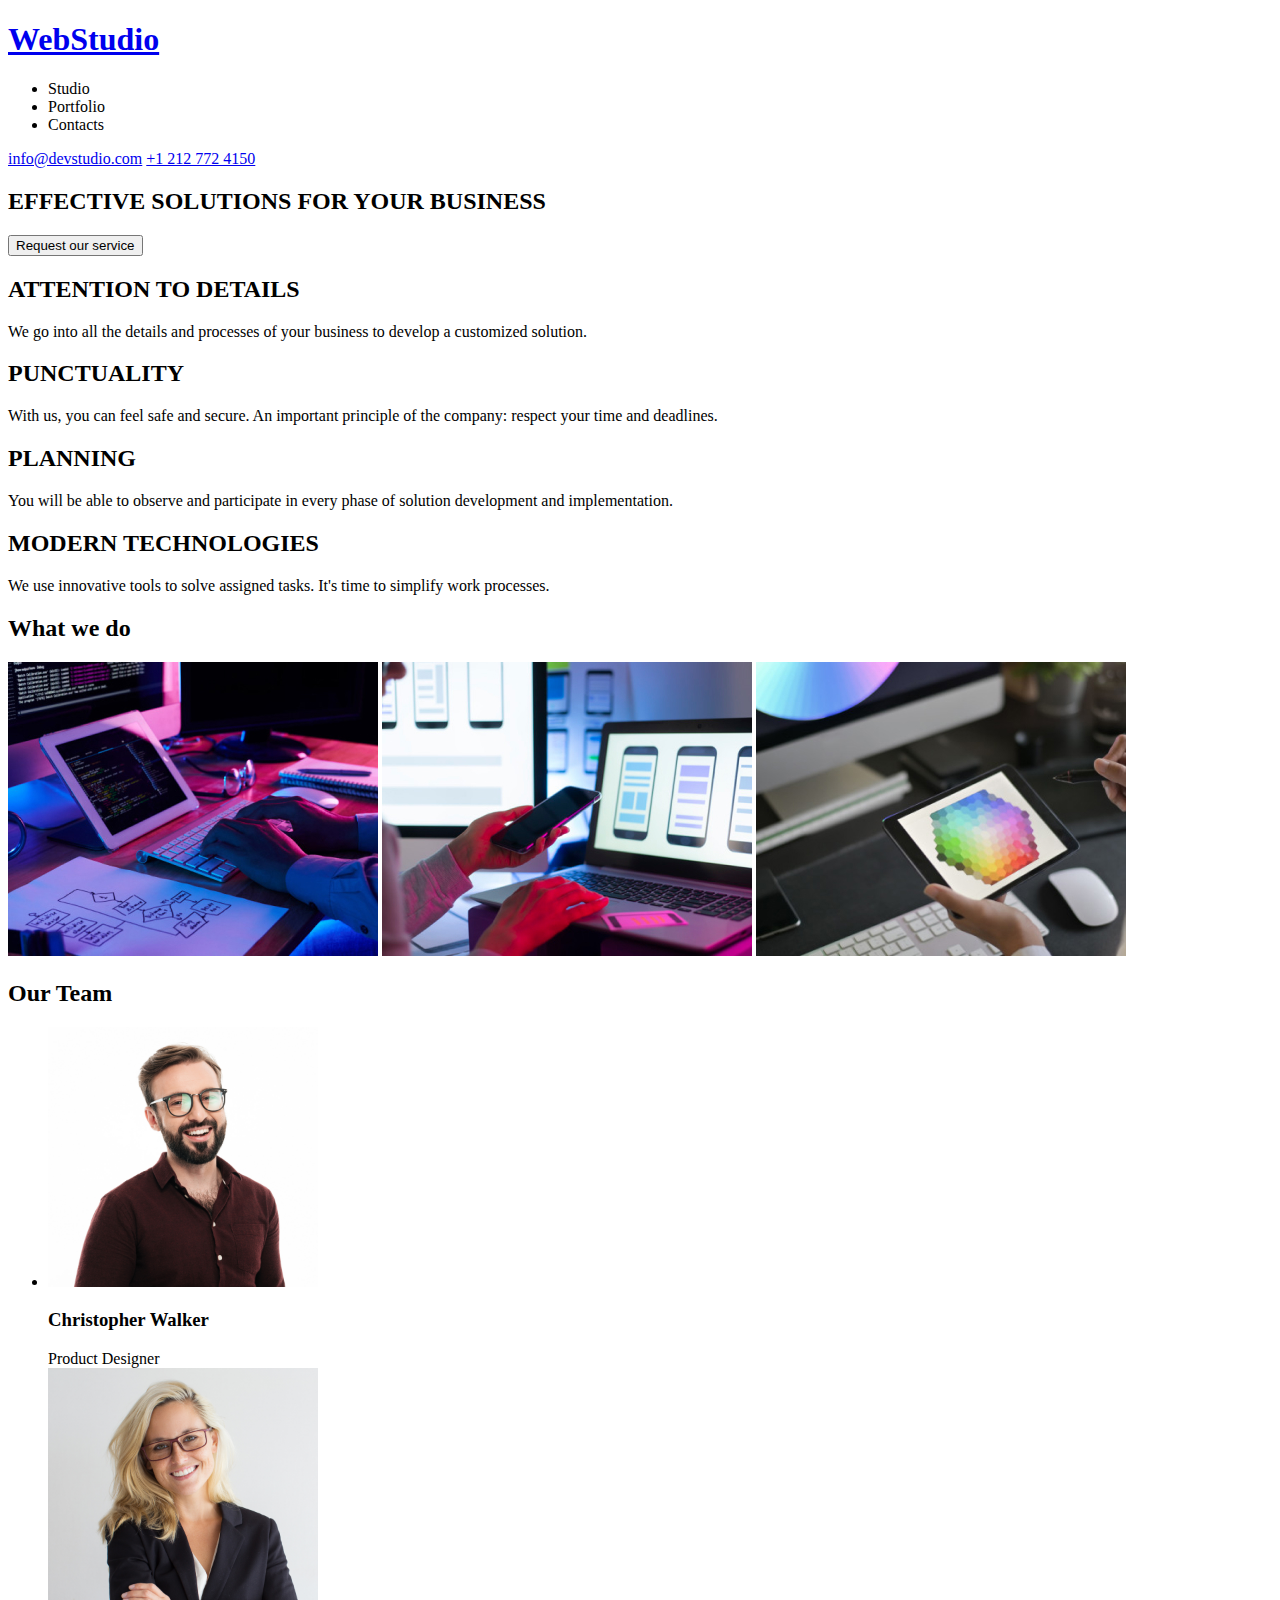
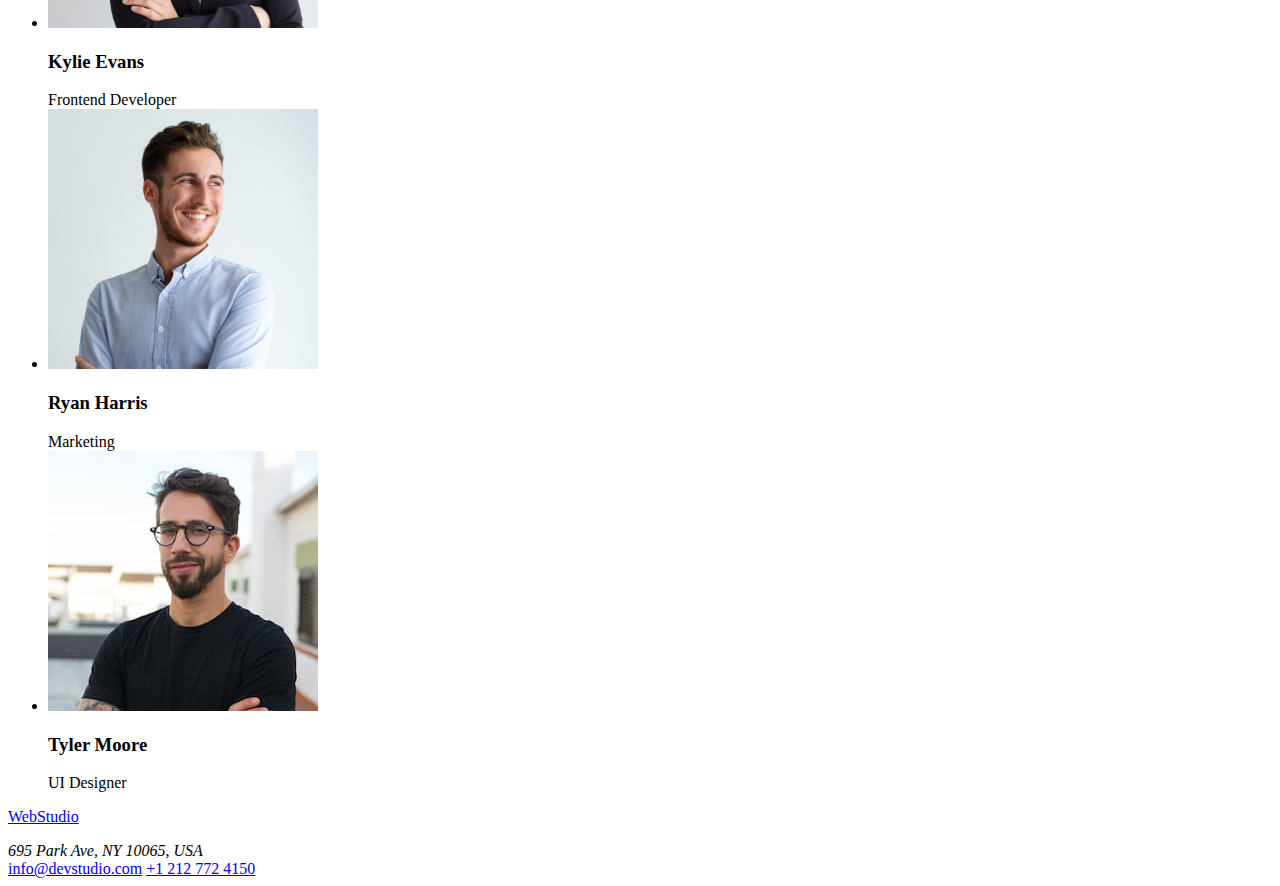
==== index.html @ a1c1fa23 "Copy of the first homework" ====
<!DOCTYPE html>
<html lang="en">
  <head>
    <meta charset="UTF-8" />
    <meta name="viewport" content="width=device-width, initial-scale=1.0" />
    <title>Studio</title>
  </head>
  <body>
    <header>
      <h1>
        <a href="index.html">WebStudio</a>
      </h1>

      <nav>
        <ul>
          <li>Studio</li>
          <li>Portfolio</li>
          <li>Contacts</li>
        </ul>
      </nav>

      <a href="mailto:info@devstudio.com">info@devstudio.com</a>
      <a href="tel:+12127724150"> +1 212 772 4150 </a>
    </header>

    <main>
      <h2>EFFECTIVE SOLUTIONS FOR YOUR BUSINESS</h2>

      <button>Request our service</button>

      <section>
        <h2>ATTENTION TO DETAILS</h2>
        <div>
          We go into all the details and processes of your business to develop a
          customized solution.
        </div>

        <h2>PUNCTUALITY</h2>
        <div>
          With us, you can feel safe and secure. An important principle of the
          company: respect your time and deadlines.
        </div>

        <h2>PLANNING</h2>
        <div>
          You will be able to observe and participate in every phase of solution
          development and implementation.
        </div>

        <h2>MODERN TECHNOLOGIES</h2>
        <div>
          We use innovative tools to solve assigned tasks. It's time to simplify
          work processes.
        </div>
      </section>

      <section>
        <h2>What we do</h2>

        <img
          src="images/fingersWritingCodeOnKeyboard.jpg"
          alt="fingers writing code on keyboard"
          width="370"
        />
        <img
          src="images/watchingPhoneNearLaptop.jpg"
          alt="watching phone near laptop"
          width="370"
        />
        <img
          src="images/drawingOnTheTablet.jpg"
          alt="drawing on the tablet"
          width="370"
        />
      </section>

      <section>
        <h2>Our Team</h2>

        <ul>
          <li>
            <img
              src="images/christopherWalkerPhoto.jpg"
              alt="Cristopher Walker photo"
              width="270"
            />

            <h3>Christopher Walker</h3>
            <span>Product Designer</span>
          </li>

          <li>
            <img
              src="images/kylieEvansPhoto.jpg"
              alt="Kylie Evans photo"
              width="270"
            />

            <h3>Kylie Evans</h3>
            <span>Frontend Developer</span>
          </li>

          <li>
            <img
              src="images/ryanHarrisPhoto.jpg"
              alt="Ryan Harris photo"
              width="270"
            />

            <h3>Ryan Harris</h3>
            <span>Marketing</span>
          </li>

          <li>
            <img
              src="images/tylerMoorePhoto.jpg"
              alt="Tyler Moore photo"
              width="270"
            />

            <h3>Tyler Moore</h3>
            <span>UI Designer</span>
          </li>
        </ul>
      </section>
    </main>

    <footer>
      <p>
        <a href="index.html">WebStudio</a>
      </p>

      <address>695 Park Ave, NY 10065, USA</address>

      <a href="mailto:info@devstudio.com">info@devstudio.com</a>
      <a href="tel:+12127724150"> +1 212 772 4150 </a>
    </footer>
  </body>
</html>
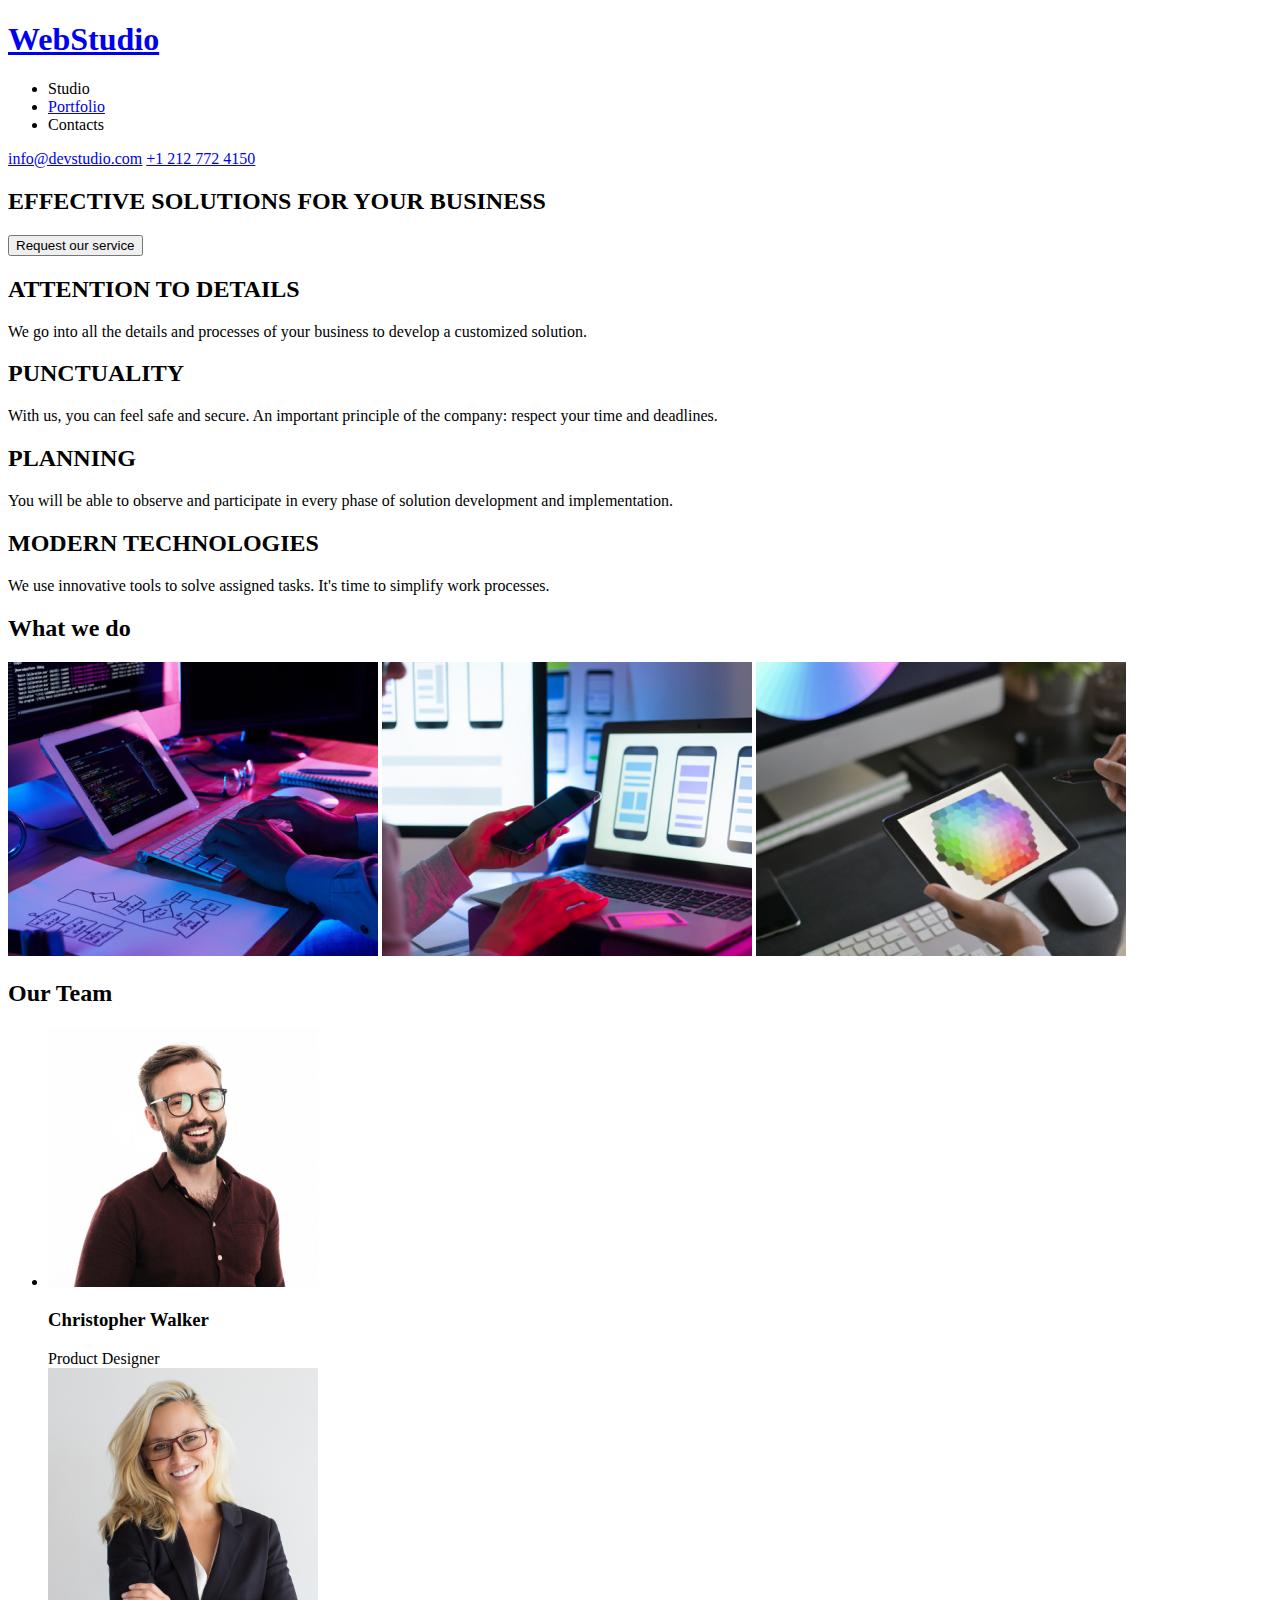
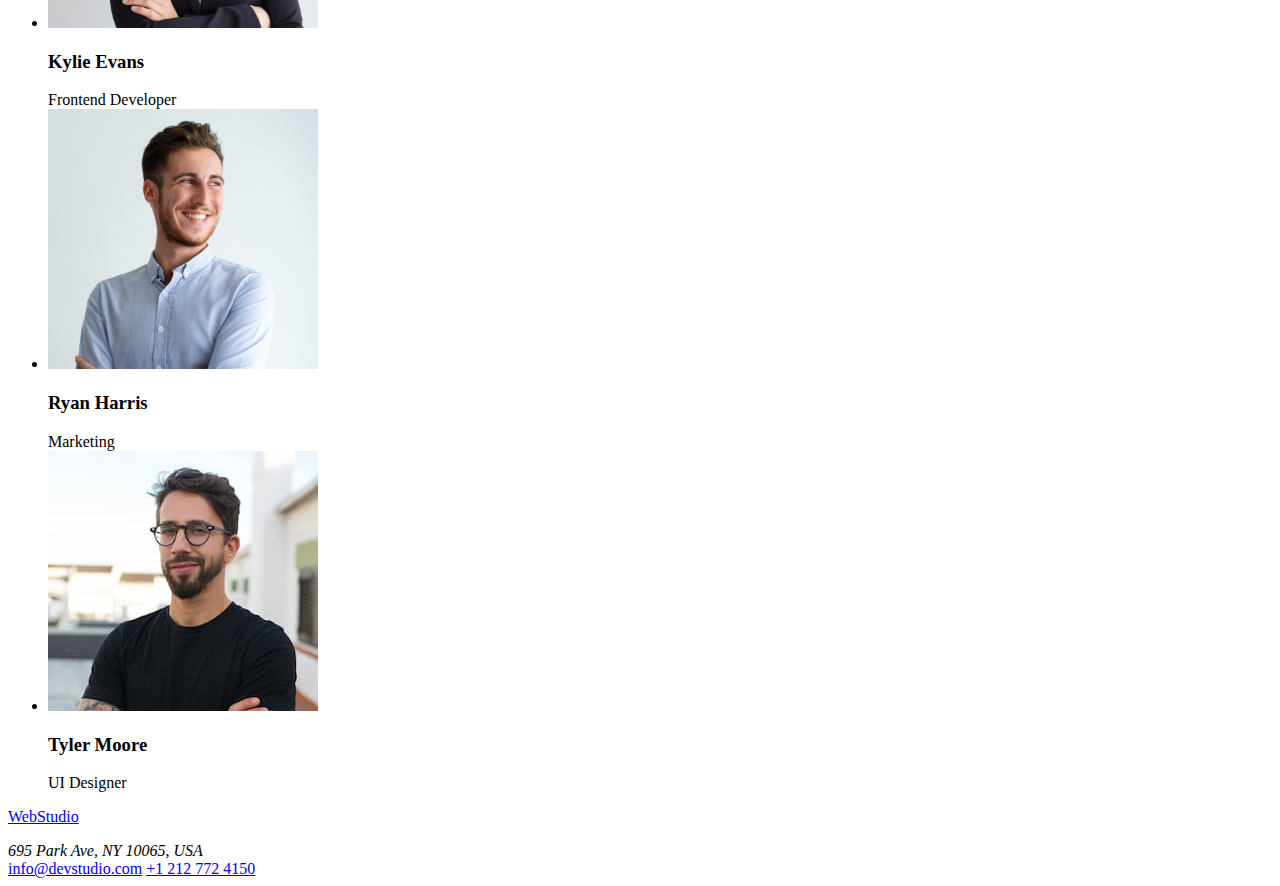
==== commit 5277d1cb: "Homework 2" ====
--- a/index.html
+++ b/index.html
@@ -14,7 +14,14 @@
       <nav>
         <ul>
           <li>Studio</li>
-          <li>Portfolio</li>
+          <li>
+            <a
+              href="portofolio.html"
+              target="_blank"
+              rel="noopener noreferrer nofollow"
+              >Portfolio</a
+            >
+          </li>
           <li>Contacts</li>
         </ul>
       </nav>
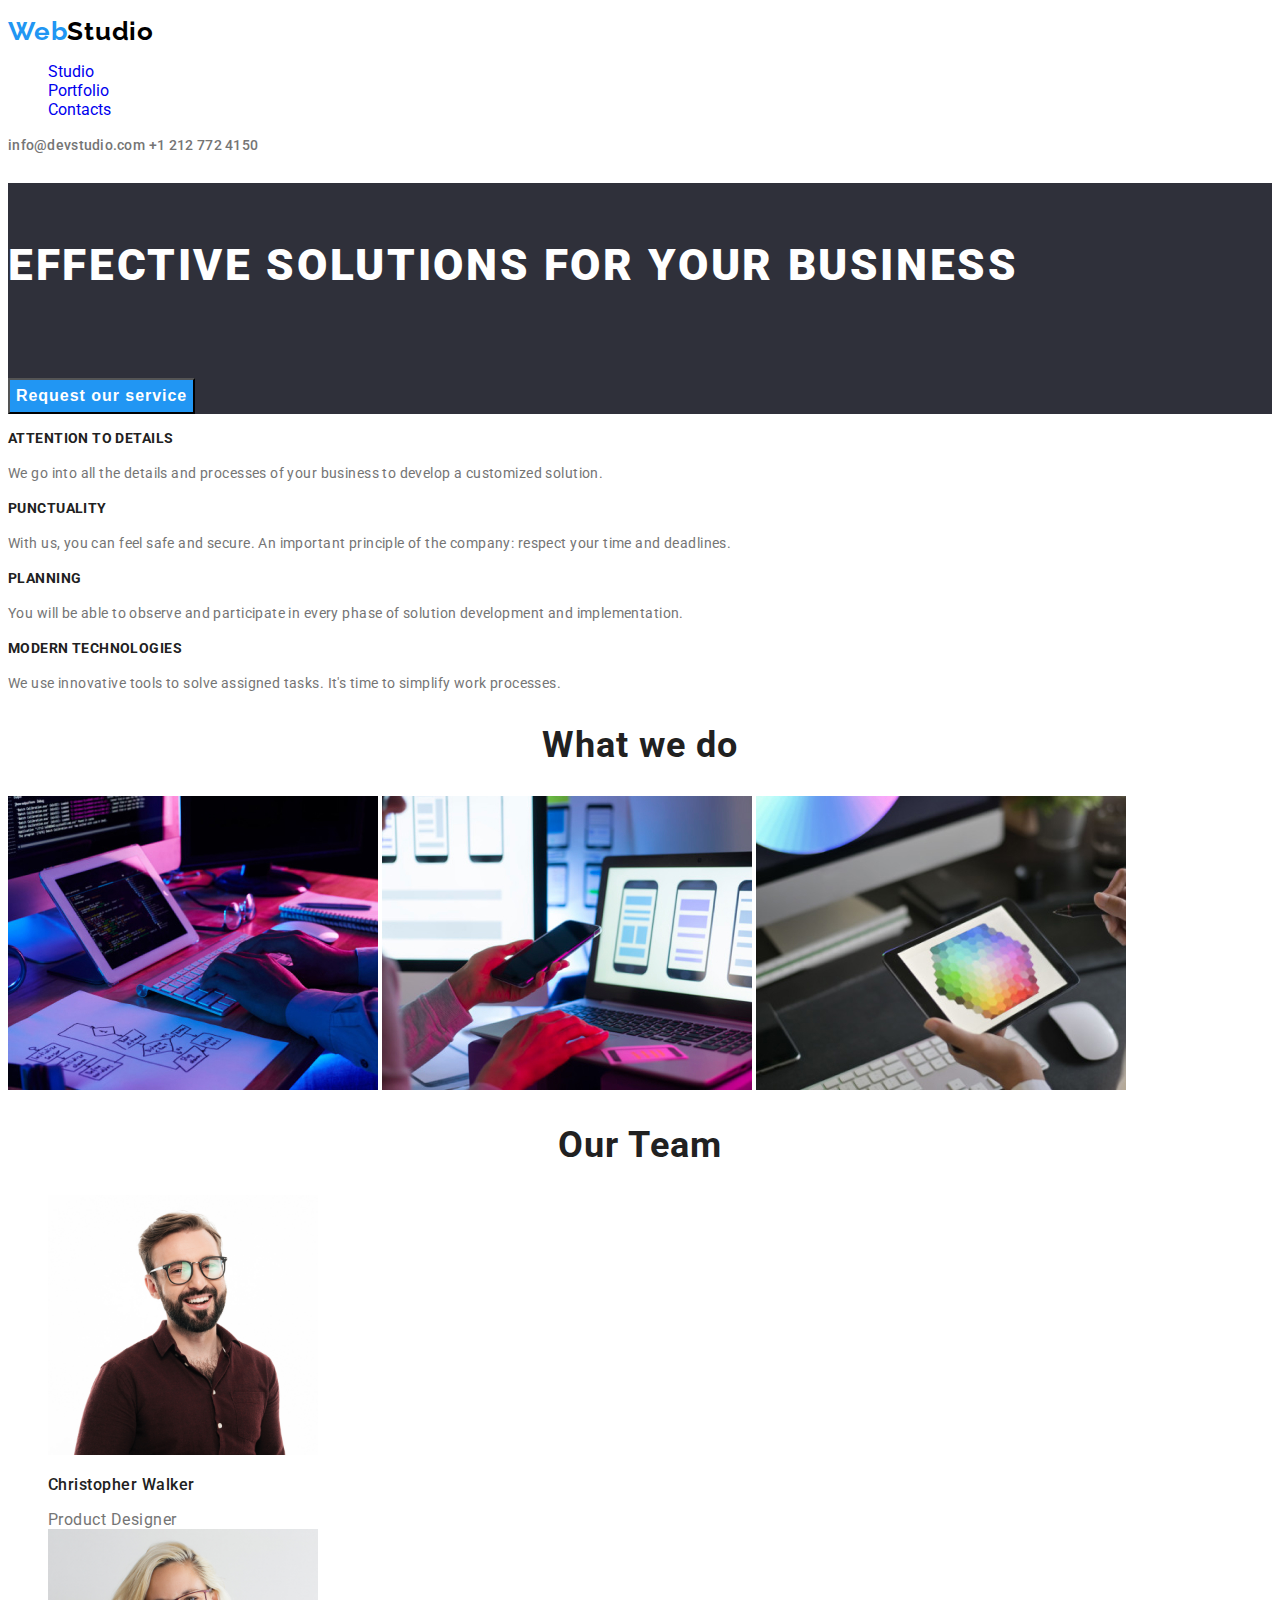
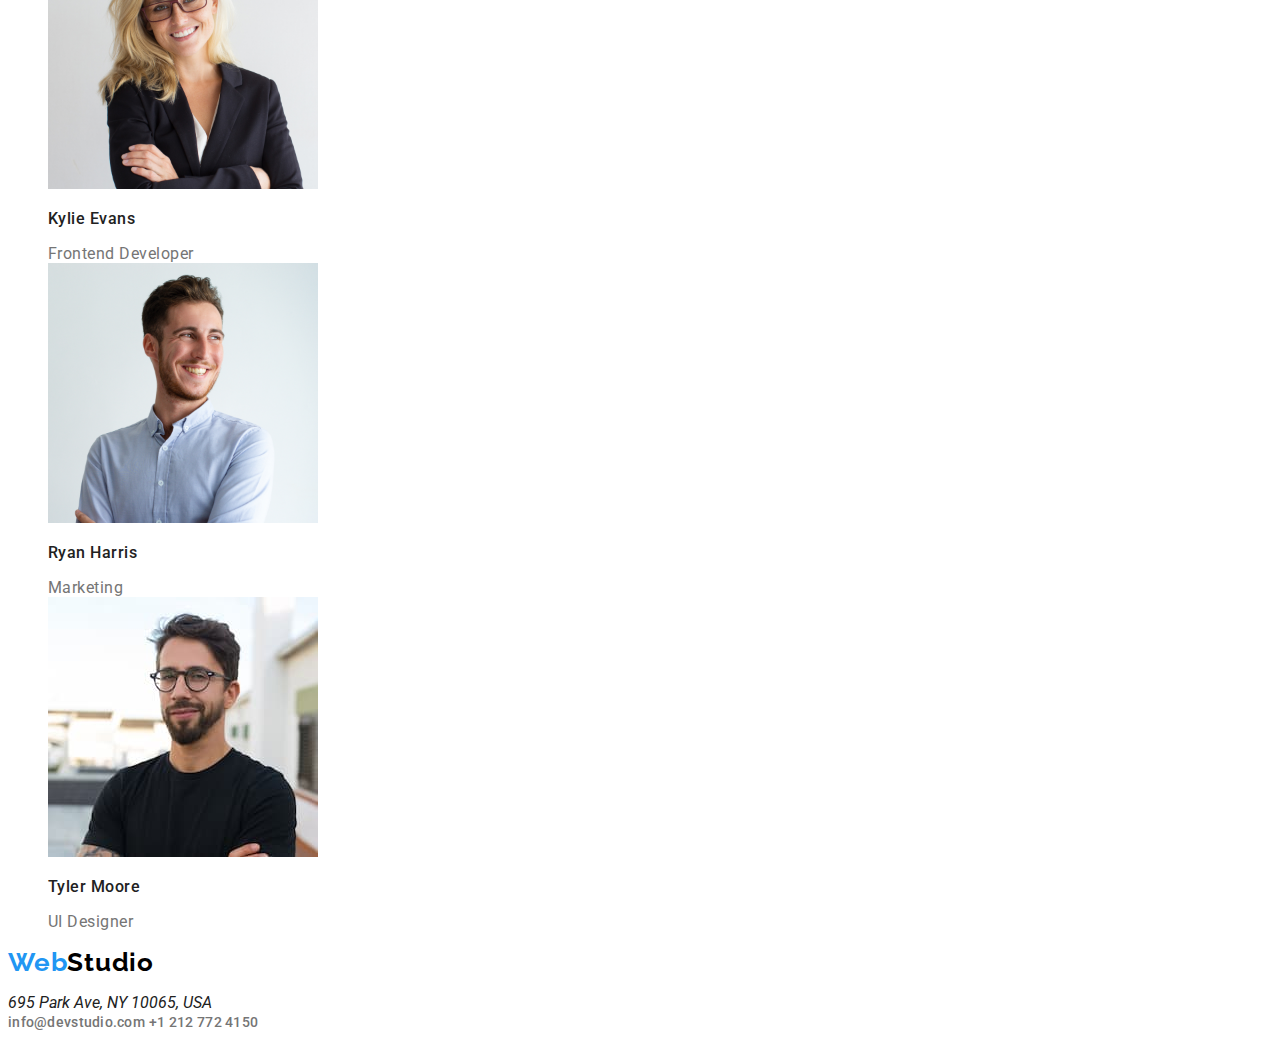
==== commit ea0cfc82: "homework 2" ====
--- a/index.html
+++ b/index.html
@@ -4,16 +4,32 @@
     <meta charset="UTF-8" />
     <meta name="viewport" content="width=device-width, initial-scale=1.0" />
     <title>Studio</title>
+    <link rel="preconnect" href="https://fonts.googleapis.com" />
+    <link rel="preconnect" href="https://fonts.gstatic.com" crossorigin />
+    <link rel="preconnect" href="https://fonts.googleapis.com" />
+    <link rel="preconnect" href="https://fonts.gstatic.com" crossorigin />
+    <link
+      href="https://fonts.googleapis.com/css2?family=Raleway:wght@700&family=Roboto:wght@400;500;700;900&display=swap"
+      rel="stylesheet"
+    />
+    <link rel="stylesheet" href="css/style.css" />
   </head>
   <body>
     <header>
-      <h1>
-        <a href="index.html">WebStudio</a>
-      </h1>
+      <p class="webstudio-icon">
+        <a href="index.html">Web<span class="studio-text">Studio</span></a>
+      </p>
 
       <nav>
-        <ul>
-          <li>Studio</li>
+        <ul class="navigation-menu">
+          <li>
+            <a
+              href="index.html"
+              target="_blank"
+              rel="noopener noreferrer nofollow"
+              >Studio</a
+            >
+          </li>
           <li>
             <a
               href="portofolio.html"
@@ -22,39 +38,51 @@
               >Portfolio</a
             >
           </li>
-          <li>Contacts</li>
+          <li>
+            <a
+              href="contacts.html"
+              target="_blank"
+              rel="noopener noreferrer nofollow"
+              >Contacts</a
+            >
+          </li>
         </ul>
       </nav>
-
-      <a href="mailto:info@devstudio.com">info@devstudio.com</a>
-      <a href="tel:+12127724150"> +1 212 772 4150 </a>
+      <div class="contact-details">
+        <a href="mailto:info@devstudio.com">info@devstudio.com</a>
+        <a href="tel:+12127724150"> +1 212 772 4150 </a>
+      </div>
     </header>
 
     <main>
-      <h2>EFFECTIVE SOLUTIONS FOR YOUR BUSINESS</h2>
+      <section class="hero-section">
+        <h1>EFFECTIVE SOLUTIONS FOR YOUR BUSINESS</h1>
+      <div>
+        <button class="request-button">Request our service</button>
+      </div>
+      </section>
+      
 
-      <button>Request our service</button>
-
-      <section>
-        <h2>ATTENTION TO DETAILS</h2>
+      <section class="text-board-section">
+        <h3>ATTENTION TO DETAILS</h3>
         <div>
           We go into all the details and processes of your business to develop a
           customized solution.
         </div>
 
-        <h2>PUNCTUALITY</h2>
+        <h3>PUNCTUALITY</h3>
         <div>
           With us, you can feel safe and secure. An important principle of the
           company: respect your time and deadlines.
         </div>
 
-        <h2>PLANNING</h2>
+        <h3>PLANNING</h3>
         <div>
           You will be able to observe and participate in every phase of solution
           development and implementation.
         </div>
 
-        <h2>MODERN TECHNOLOGIES</h2>
+        <h3>MODERN TECHNOLOGIES</h3>
         <div>
           We use innovative tools to solve assigned tasks. It's time to simplify
           work processes.
@@ -84,7 +112,7 @@
       <section>
         <h2>Our Team</h2>
 
-        <ul>
+        <ul class="team-member-list">
           <li>
             <img
               src="images/christopherWalkerPhoto.jpg"
@@ -133,14 +161,15 @@
     </main>
 
     <footer>
-      <p>
-        <a href="index.html">WebStudio</a>
+      <p class="webstudio-icon">
+        <a href="index.html">Web<span class="studio-text">Studio</span></a>
       </p>
 
       <address>695 Park Ave, NY 10065, USA</address>
-
-      <a href="mailto:info@devstudio.com">info@devstudio.com</a>
-      <a href="tel:+12127724150"> +1 212 772 4150 </a>
+      <div class="contact-details">
+        <a href="mailto:info@devstudio.com">info@devstudio.com</a>
+        <a href="tel:+12127724150"> +1 212 772 4150 </a>
+      </div>
     </footer>
   </body>
 </html>
--- a/css/style.css
+++ b/css/style.css
@@ -0,0 +1,156 @@
+:root {
+  --webstudio-font-family: "Raleway", sans-serif;
+  --text-font-family: "Roboto", sans-serif;
+  --button-links-color: #2196f3;
+}
+
+body {
+  font-family: "Roboto", sans-serif;
+  color: #212121;
+}
+
+ul {
+  list-style-type: none;
+}
+
+ul a:link,
+ul a:visited,
+ul a:hover,
+ul a:active {
+  text-decoration: none;
+}
+
+.webstudio-icon a:link,
+.webstudio-icon a:visited,
+.webstudio-icon a:hover,
+.webstudio-icon a:active {
+  font-family: var(--webstudio-font-family);
+  color: #2196f3;
+  font-size: 26px;
+  font-weight: 700;
+  letter-spacing: 0.78px;
+  text-decoration: none;
+}
+
+.studio-text {
+  color: black;
+  font-size: 26px;
+  font-family: "Raleway", sans-serif;
+
+  font-weight: 700;
+  letter-spacing: 0.78px;
+  line-break: normal;
+}
+
+.navigation-menu :active,
+.navigation-menu :focus {
+  color: var(--button-links-color);
+}
+
+.button :hover,
+.button :active,
+.button :focus {
+  background-color: var(--button-links-color);
+  color: #fff;
+  font-weight: 500;
+  line-height: 1.625em;
+  letter-spacing: 0.48px;
+  cursor: pointer;
+}
+
+.button {
+  color: #757575;
+  font-size: 16px;
+  font-weight: 400;
+}
+
+.contact-details :hover,
+.contact-details :focus {
+  color: var(--button-links-color);
+  text-decoration: none;
+}
+
+.contact-details a {
+  color: #757575;
+  font-size: 14px;
+  font-weight: 500;
+  letter-spacing: 0.28px;
+  text-decoration: none;
+}
+
+h1 {
+  color: #fff;
+  font-size: 44px;
+  font-weight: 900;
+  line-height: 3.75em;
+  letter-spacing: 2.64px;
+  text-transform: uppercase;
+}
+
+.hero-section {
+  background-color: #2f303a;
+}
+
+.request-button {
+  background-color: var(--button-links-color);
+  color: #fff;
+  text-align: center;
+  font-size: 16px;
+  font-weight: 700;
+  line-height: 1.875em;
+  letter-spacing: 0.96px;
+}
+
+.text-board-section h3 {
+  color: #212121;
+  font-size: 14px;
+  font-weight: 700;
+  letter-spacing: 0.42px;
+  text-transform: uppercase;
+}
+
+.text-board-section {
+  color: #757575;
+  font-size: 14px;
+  font-weight: 400;
+  line-height: 1.5em;
+  letter-spacing: 0.42px;
+}
+
+h2 {
+  color: #212121;
+  text-align: center;
+  font-size: 36px;
+  font-weight: 700;
+  letter-spacing: 1.08px;
+}
+
+.team-member-list h3 {
+  color: #212121;
+  font-size: 16px;
+  font-weight: 500;
+  letter-spacing: 0.48px;
+}
+
+.team-member-list {
+  color: #757575;
+  font-size: 16px;
+  font-weight: 400;
+  letter-spacing: 0.48px;
+}
+
+.photo-section-board h3 {
+  color: #212121;
+  font-size: 18px;
+  font-weight: 700;
+  line-height: 2.25em;
+  letter-spacing: 1.08px;
+}
+
+.photo-section-board {
+  color: #757575;
+  font-size: 16px;
+  font-weight: 400;
+  line-height: 1.875em;
+  letter-spacing: 0.48px;
+}
